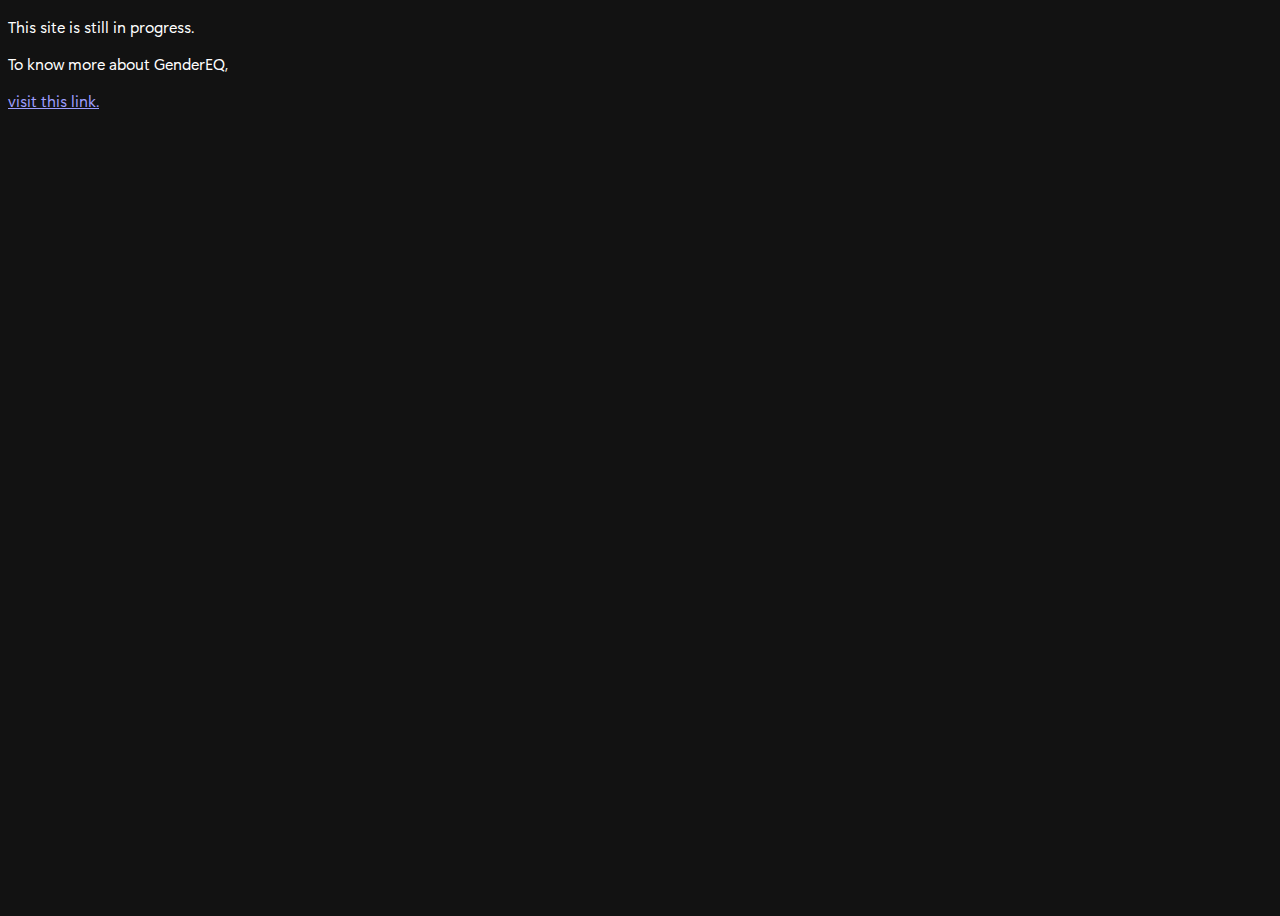
==== index.html @ f8fa5e50 "Initial commit" ====
<!DOCTYPE html>
<html>

<head>
  <meta charset="utf-8">
  <meta name="viewport" content="width=device-width">
  <title>GenderEQ: Development in progrss</title>
  <link href="style.css" rel="stylesheet" type="text/css" />
</head>

<body>
  <p>This site is still in progress.</p>
  <p>To know more about GenderEQ,</p>
  <a href="/presentation" target="__blank">visit this link.</a>
  <script src="script.js"></script>
</body>

</html>
---- style.css ----
@font-face {
  font-family: SegoeUIVariable;
  src: url("fonts/Segoe-UI-Variable-Static-Display.ttf");
}

@font-face {
  font-family: SegoeUIVariableBold;
  src: url("fonts/Segoe-UI-Variable-Static-Display-Bold.ttf");
}

@font-face {
  font-family: SegoeUIVariableLight;
  src: url("fonts/Segoe-UI-Variable-Static-Display-Light.ttf");
}

@font-face {
  font-family: SegoeUIVariableSemibold;
  src: url("fonts/Segoe-UI-Variable-Static-Display-Semibold.ttf");
}

@font-face {
  font-family: SegoeUIVariableSemilight;
  src: url("fonts/Segoe-UI-Variable-Static-Display-Semilight.ttf");
}

html, body {
  height: 100%;
  width: 100%;
  color-scheme: dark;
  font-family: SegoeUIVariable;
}
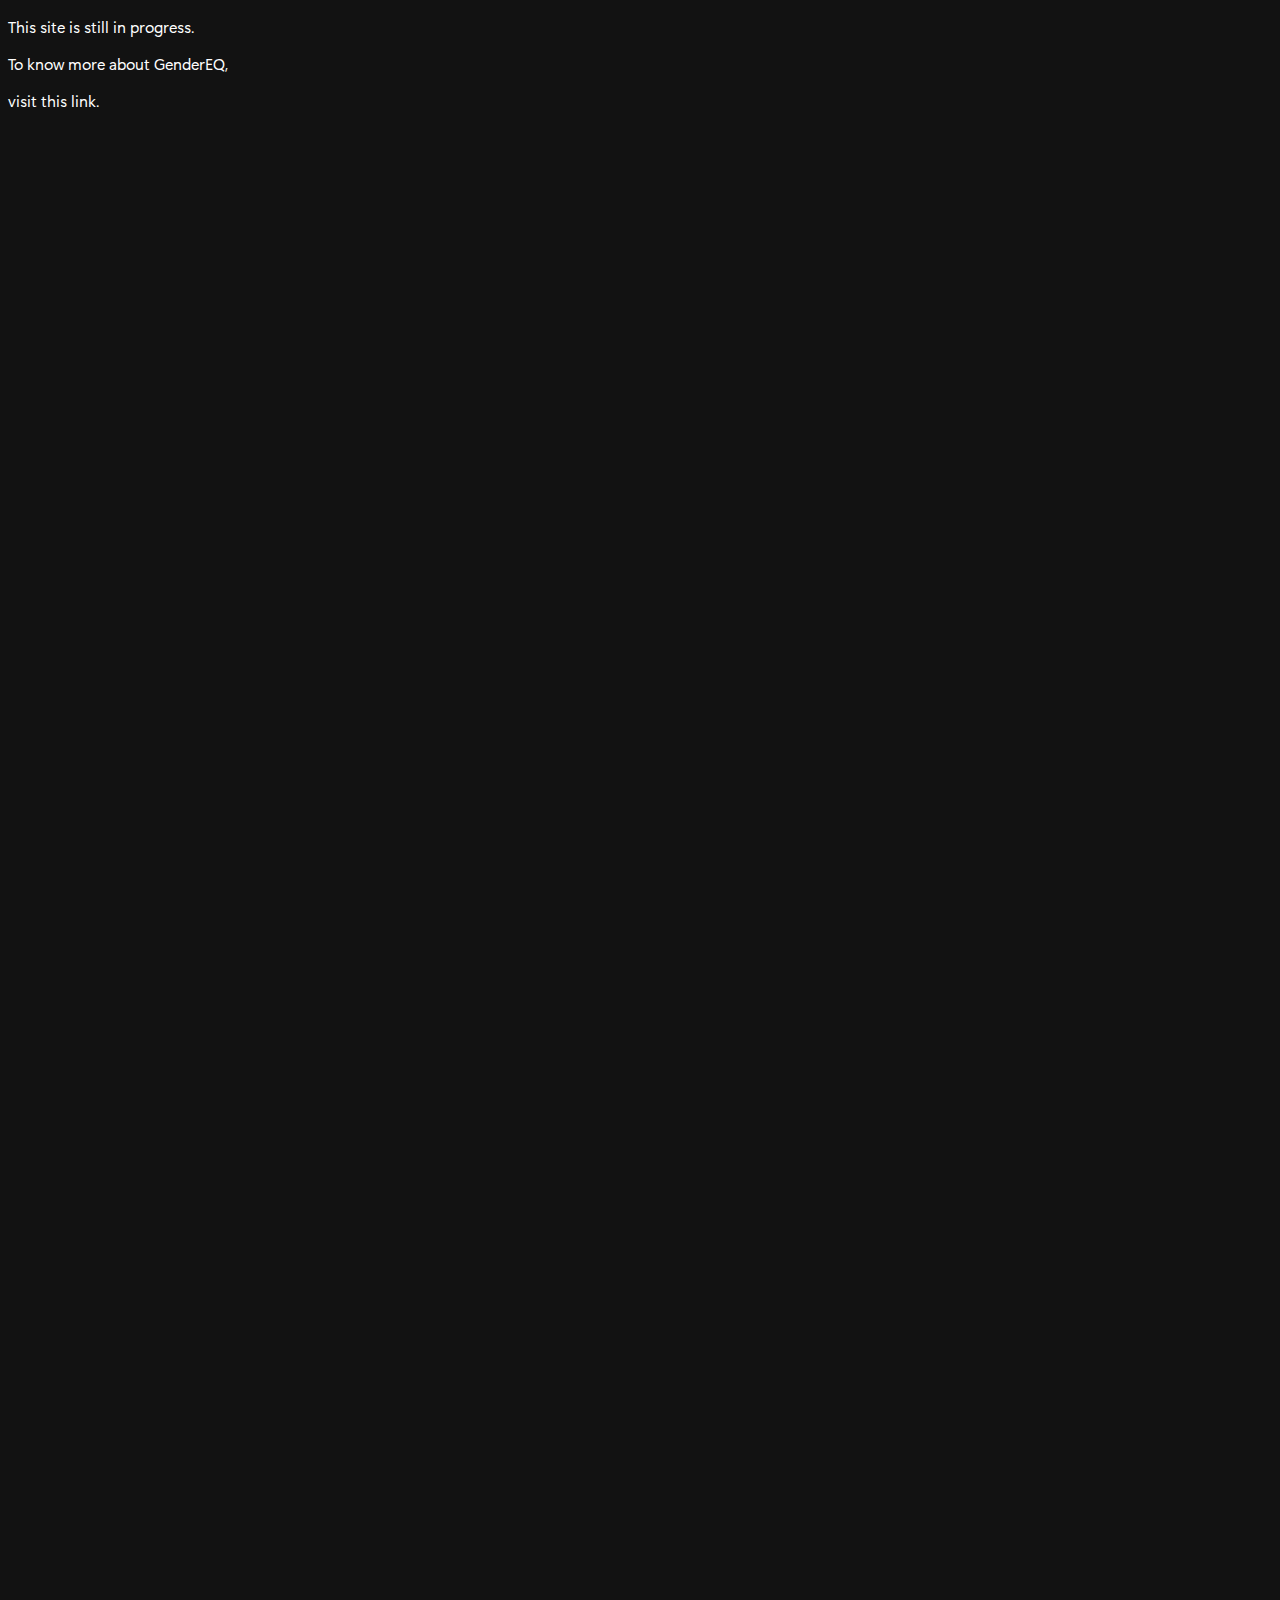
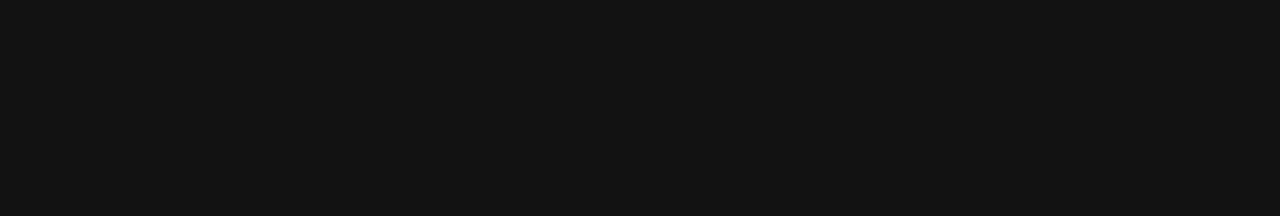
==== commit 8b87678a: "Added demo page" ====
--- a/index.html
+++ b/index.html
@@ -4,8 +4,9 @@
 <head>
   <meta charset="utf-8">
   <meta name="viewport" content="width=device-width">
-  <title>GenderEQ: Development in progrss</title>
+  <title>GenderEQ: Development in progress</title>
   <link href="style.css" rel="stylesheet" type="text/css" />
+  <link href="tranchui-latest.css" rel="stylesheet" type="text/css" />
 </head>
 
 <body>
--- a/style.css
+++ b/style.css
@@ -1,31 +1,392 @@
-@font-face {
+body,
+html {
+  height: 100%;
+  min-height: 200vh;
+}
+
+body:hover > #trailer {
+  opacity: 0;
+}
+
+#trailer {
+  padding: 20px;
+  background: rgba(18, 18, 18, 0.7);
+  backdrop-filter: blur(20px);
+  border-radius: 30px;
+
+  position: fixed;
+  left: 0px;
+  top: 0px;
+  z-index: 6942069;
+
+  pointer-events: none;
+  opacity: 0;
+  transition: opacity 500ms ease;
+
+  display: grid;
+  place-items: center;
+  vertical-align: top;
+}
+
+#trailer-text {
+  color: white;
+  text-align: left;
+  vertical-align: top;
+  white-space: nowrap;
+}
+
+.menu {
+  transition: all 500ms;
+  display: flex;
+  flex-direction: row;
+  gap: 30vw;
+}
+
+.menu-list {
+  transition: all 500ms;
+  transition-delay: 200ms;
+  list-style-type: none;
+  font-size: 250%;
+  margin-left: 0;
+  margin-right: 0;
+}
+
+.menu-list li a {
+  font-size: 8vh;
+  color: gray;
+  transition: all 200ms;
+  text-align: left;
+}
+
+.menu-list {
+  transition: all 500ms;
+  transition-delay: 200ms;
+  list-style-type: none;
+  font-size: 25vh;
+}
+
+.menu-list li.right a {
+  transition: all 500ms;
+  font-size: 50;
+  color: gray;
+  transition: all 200ms;
+  text-align: right;
+  margin-right: 8vh;
+  font-size: 8vh;
+}
+
+.menu-list li a:hover {
+  color: white;
+  cursor: pointer;
+}
+
+.menu-list li a:active {
+  color: white;
+  text-shadow: 0 0 10px #fff, 0 0 20px #fff, 0 0 30px #fff, 0 0 40px #fff,
+    0 0 50px #fff, 0 0 60px #fff, 0 0 70px #fff;
+}
+
+.menu-list li.right a:hover {
+  color: white;
+  cursor: pointer;
+}
+
+.menu-list li.right a:active {
+  color: white;
+  text-shadow: 0 0 10px #fff, 0 0 20px #fff, 0 0 30px #fff, 0 0 40px #fff,
+    0 0 50px #fff, 0 0 60px #fff, 0 0 70px #fff;
+}
+
+.hidden {
+  opacity: 0;
+  filter: none;
+}
+
+#menu-list.hidden {
+  transform: translateY(250px);
+}
+
+ul.statList {
+  list-style-type: none;
+  display: flex;
+  flex-wrap: wrap;
+  flex-direction: row;
+  gap: 30vw;
+  margin: 0;
+  padding: 0;
+}
+
+ul.statList li {
+  text-align: center;
+}
+
+ul.statList li p.title {
+  font-size: 5em;
+}
+
+#title {
+  color: #43cea2; /* fallback for old browsers */
+  color: -webkit-linear-gradient(
+    to right,
+    #185a9d,
+    #43cea2
+  ); /* Chrome 10-25, Safari 5.1-6 */
+  color: linear-gradient(
+    to right,
+    #185a9d,
+    #43cea2
+  ); /* W3C, IE 10+/ Edge, Firefox 16+, Chrome 26+, Opera 12+, Safari 7+ */
+
+  transition: all 500ms;
+}
+
+#title:hover {
+  color: white;
+}
+
+.parallax {
+  /* The image used */
+  background-image: url("https://source.unsplash.com/1600x900/?crowd");
+
+  /* Full height */
+  height: 50%;
+
+  /* Create the parallax scrolling effect */
+  background-attachment: fixed;
+  background-position: center;
+  background-repeat: no-repeat;
+  background-size: cover;
+  animation: scrollFadeOut 0.5s ease-in-out infinite;
+  animation-play-state: paused;
+  animation-delay: calc(var(--scroll) * -1s);
+
+  animation-iteration-count: 1;
+  animation-fill-mode: both;
+  z-index: 100000000000;
+}
+
+.scroll-fade-out {
+  animation: scrollFadeOut2 0.5s ease-in-out infinite;
+  animation-play-state: paused;
+  animation-delay: calc(var(--scroll) * -1s);
+
+  animation-iteration-count: 1;
+  animation-fill-mode: both;
+}
+
+#menu-list {
+  margin-top: 10%;
+  margin-bottom: 8vh;
+}
+
+#frameDemo {
+  width: 100%; 
+  height: 8vh;
+}
+
+.rise {
+  animation: enterUp 1.5s ease-in-out infinite;
+  animation-play-state: paused;
+  animation-delay: calc(var(--scroll) * -1s);
+
+  animation-iteration-count: 1;
+  animation-fill-mode: both;
+}
+
+.cards.rise {
+  animation: enterUp 3s ease-in-out infinite;
+  animation-play-state: paused;
+  animation-delay: calc(var(--scroll) * -1s);
+
+  animation-iteration-count: 1;
+  animation-fill-mode: both;
+}
+
+.button.scroll-top {
+  position: fixed;
+  top: 90%;
+  left: 95%;
+  text-align: center;
+  z-index: 40000000000;
+}
+
+@media screen and (max-width: 950px) {
+  .menu-list li.right a {
+    font-size: 6vh;
+  }
+  .menu-list li a {
+    font-size: 6vh;
+    text-align: center;
+  }
+  #menu-list {
+    margin-top: 20%;
+    margin-bottom: 8vh;
+    margin-right: 20%;
+  }
+}
+
+formContainer {
+  display: flex;
+  justify-content: center;
+  align-items: center;
+  height: 100vh;
+}
+
+form {
+  display: flex;
+  flex-direction: column;
+  align-items: center;
+}
+
+.inputBox {
   font-family: SegoeUIVariable;
-  src: url("fonts/Segoe-UI-Variable-Static-Display.ttf");
-}
-
-@font-face {
-  font-family: SegoeUIVariableBold;
-  src: url("fonts/Segoe-UI-Variable-Static-Display-Bold.ttf");
-}
-
-@font-face {
-  font-family: SegoeUIVariableLight;
-  src: url("fonts/Segoe-UI-Variable-Static-Display-Light.ttf");
-}
-
-@font-face {
+  padding: 10px;
+  border: none;
+  border-radius: 5px;
+  margin-bottom: 10px;
+  width: 300px;
+  font-size: 16px;
+  background-color: rgba(37, 37, 37, 0.8);
+  color: white;
+}
+
+.button {
+  background-color: rgba(37, 37, 37, 0.8);
+  color: white;
+  border-radius: 5px;
+  padding: 10px;
+  padding-right: 15px;
+  padding-left: 15px;
+  font-size: 15px;
+  border: 1px solid rgb(100, 100, 100);
   font-family: SegoeUIVariableSemibold;
-  src: url("fonts/Segoe-UI-Variable-Static-Display-Semibold.ttf");
-}
-
-@font-face {
-  font-family: SegoeUIVariableSemilight;
-  src: url("fonts/Segoe-UI-Variable-Static-Display-Semilight.ttf");
-}
-
-html, body {
-  height: 100%;
-  width: 100%;
-  color-scheme: dark;
+  cursor: pointer;
+  transition: all 200ms;
+  backdrop-filter: blur(50px);
+}
+
+.button:active {
+  background-color: rgba(37, 37, 37, 0.8);
+  transform: scale(0.95);
+  box-shadow: none;
+}
+
+.resultBox {
   font-family: SegoeUIVariable;
-}
+  padding: 10px;
+  border: none;
+  border-radius: 5px;
+  margin-top: 10px;
+  width: 300px;
+  height: 100px;
+  font-size: 16px;
+  background-color: rgba(37, 37, 37, 0.8);
+  color: white;
+  overflow-y: scroll;
+}
+
+
+@media screen and (max-width: 600px) {
+  .menu {
+    display: inline-block;
+  }
+  .menu-list li.right a {
+    color: gray;
+    transition: all 200ms;
+    text-align: left;
+    font-size: 5vh;
+  }
+  .menu-list li a {
+    color: gray;
+    transition: all 200ms;
+    text-align: center;
+    font-size: 5vh;
+  }
+  #menu-list {
+    margin-top: 20%;
+    margin-bottom: 8vh;
+    margin-right: 20%;
+  }
+  .button.scroll-top {
+    position: fixed;
+    top: 90%;
+    left: 80%;
+    text-align: center;
+    z-index: 40000000000;
+  }
+}
+
+@keyframes enterUp {
+  0% {
+    opacity: 0;
+    transform: translateY(250px);
+  }
+  100% {
+    transform: translateY(0);
+    opacity: 1;
+  }
+}
+
+@keyframes scrollFadeOut {
+  0% {
+    opacity: 0.8;
+  }
+  100% {
+    opacity: 0;
+    transform: translateY(-20px);
+  }
+}
+
+@keyframes scrollFadeOut2 {
+  0% {
+    opacity: 1;
+  }
+  100% {
+    opacity: 0;
+  }
+}
+
+@keyframes countingUp {
+  50% {
+    transform: translateY(-30px);
+    opacity: 0;
+  }
+  75% {
+    transform: translateY(30px);
+    opacity: 0;
+  }
+  100% {
+    transform: translateY(0);
+    opacity: 1;
+  }
+}
+
+@keyframes countingDown {
+  50% {
+    transform: translateY(30px);
+    opacity: 0;
+  }
+  75% {
+    transform: translateY(-30px);
+    opacity: 0;
+  }
+  100% {
+    transform: translateY(0);
+    opacity: 1;
+  }
+}
+
+@-webkit-keyframes countingDown {
+  50% {
+    transform: translateY(30px);
+    opacity: 0;
+  }
+  75% {
+    transform: translateY(-30px);
+    opacity: 0;
+  }
+  100% {
+    transform: translateY(0);
+    opacity: 1;
+  }
+}
--- a/tranchui-latest.css
+++ b/tranchui-latest.css
@@ -0,0 +1,643 @@
+@font-face {
+  font-family: SegoeUIVariable;
+  src: url("fonts/Segoe-UI-Variable-Static-Display.ttf");
+}
+
+@font-face {
+  font-family: SegoeUIVariableBold;
+  src: url("fonts/Segoe-UI-Variable-Static-Display-Bold.ttf");
+}
+
+@font-face {
+  font-family: SegoeUIVariableLight;
+  src: url("fonts/Segoe-UI-Variable-Static-Display-Light.ttf");
+}
+
+@font-face {
+  font-family: SegoeUIVariableSemibold;
+  src: url("fonts/Segoe-UI-Variable-Static-Display-Semibold.ttf");
+}
+
+@font-face {
+  font-family: SegoeUIVariableSemilight;
+  src: url("fonts/Segoe-UI-Variable-Static-Display-Semilight.ttf");
+}
+
+html,
+body {
+  color-scheme: dark;
+  font-family: SegoeUIVariable;
+  scroll-behavior: smooth;
+}
+
+::-webkit-scrollbar {
+  width: 3px;
+  height: 10px;
+  transition: all 500ms;
+}
+
+::-webkit-scrollbar-thumb {
+  background: rgb(180, 180, 180);
+  border-radius: 5px;
+}
+
+::-webkit-scrollbar-thumb:hover {
+  background: rgb(150, 150, 150);
+}
+
+.navContainer {
+  position: fixed;
+  width: 99%;
+  top: 0;
+  padding-top: 10px;
+  padding-bottom: 10px;
+  z-index: 10000;
+  background: rgba(25, 25, 25, 0.5);
+  box-shadow: 0px 0px 10px rgba(0, 0, 0, 0.1);
+  backdrop-filter: blur(20px);
+  animation: slideDown 500ms;
+}
+
+ul.navbar {
+  list-style-type: none;
+  margin: 0;
+  padding: 0;
+  justify-content: center;
+  text-align: center;
+  align-items: center;
+  top: 0;
+  width: 100%;
+  transition: all 500ms;
+}
+
+ul.navbar li.nav-item.left {
+  float: left;
+  text-align: center;
+  padding: 10px;
+  vertical-align: middle;
+  line-height: normal;
+  transition: all 500ms;
+}
+
+ul.navbar li.nav-item.right {
+  float: right;
+  text-align: center;
+  padding: 10px;
+  vertical-align: middle;
+  line-height: normal;
+  transition: all 500ms;
+}
+
+a {
+  text-decoration: none;
+  color: white;
+}
+
+a.underline {
+  display: inline-block;
+  position: relative;
+  text-decoration: none;
+  color: white;
+  font-size: 20px;
+  vertical-align: middle;
+  line-height: normal;
+}
+
+a.underline::after {
+  content: "";
+  position: absolute;
+  width: 100%;
+  transform: scaleX(0);
+  height: 2px;
+  bottom: 0;
+  left: 0;
+  background-color: white;
+  transform-origin: bottom right;
+  transition: transform 0.45s cubic-bezier(0.08, 0.82, 0.17, 1);
+}
+
+a.underline:hover::after {
+  transform: scaleX(1);
+  transform-origin: bottom left;
+}
+
+.button {
+  background-color: rgba(37, 37, 37, 0.8);
+  color: white;
+  border-radius: 5px;
+  padding: 10px;
+  padding-right: 15px;
+  padding-left: 15px;
+  font-size: 15px;
+  border: 1px solid rgb(100, 100, 100);
+  font-family: SegoeUIVariableSemibold;
+  cursor: pointer;
+  transition: all 200ms;
+  backdrop-filter: blur(50px);
+}
+
+button.button:active {
+  background-color: rgba(37, 37, 37, 0.8);
+  transform: scale(0.95);
+  box-shadow: none;
+}
+
+.bold {
+  font-family: SegoeUIVariableBold;
+  font-size: 20px;
+}
+
+.semibold {
+  font-family: SegoeUIVariableSemibold;
+  font-size: 18px;
+}
+
+.vcenter {
+  position: absolute;
+  top: 50%;
+  margin-top: -5%;
+  display: flex;
+  flex-direction: column;
+  justify-content: center;
+  align-items: center;
+  gap: 0;
+  animation: slideLeft 500ms;
+}
+
+.title {
+  font-family: SegoeUIVariableSemibold;
+  font-size: 30px;
+  margin: 0;
+}
+
+.subtitle {
+  font-family: SegoeUIVariable;
+  font-size: 20px;
+  margin: 0;
+}
+
+.modal {
+  display: none;
+  position: fixed;
+  z-index: 10000000001;
+  left: 0;
+  top: 0;
+  width: 100%;
+  height: 100%;
+  overflow: scroll;
+  background-color: rgb(0, 0, 0);
+  background-color: rgba(0, 0, 0, 0.4);
+  animation: fadeIn cubic-bezier(0.08, 0.82, 0.17, 1) 500ms;
+}
+
+/* Modal Content/Box */
+.modal-content {
+  background: rgba(14, 14, 14, 0.8);
+  animation: scaleUp cubic-bezier(0.68, -0.55, 0.27, 1.55) 500ms;
+  margin: 10% auto;
+  padding: 20px;
+  border-radius: 10px;
+  border: 1px rgba(100, 100, 100, 0.8) solid;
+  width: 50%;
+  backdrop-filter: blur(20px);
+  transition: all cubic-bezier(0.65, 0.05, 0.36, 1) 0.5s;
+  z-index: 40000000000000000000;
+  overflow: scroll;
+}
+
+.modal-content.img {
+  padding-top: 20px;
+}
+
+.modal-content img.modal-image {
+  position: relative;
+  top: 0;
+  left: 0;
+  right: 10%;
+  max-height: 20%;
+  max-width: 100%;
+  margin-top: -8%;
+  z-index: -100;
+  border-radius: 8px;
+}
+
+/* The Close Button */
+.close {
+  color: #fff;
+  float: right;
+  font-size: 28px;
+  font-weight: bold;
+  cursor: pointer;
+  z-index: 4000000000000;
+}
+
+.close.img {
+  color: #fff;
+  float: right;
+  font-size: 28px;
+  font-weight: bold;
+  cursor: pointer;
+  z-index: 40000000000000;
+  margin-right: 30px;
+  margin-top: 10px;
+}
+
+.modal.active {
+  display: block;
+  animation: fadeIn 500ms;
+}
+
+.clipped {
+  overflow: hidden;
+}
+
+input {
+  background-color: rgba(37, 37, 37, 0.8);
+  color: white;
+  border-radius: 5px;
+  border: 1px solid rgba(100, 100, 100, 0.8);
+  padding: 5px;
+  font-family: SegoeUIVariable;
+}
+
+#showMore {
+  display: none;
+}
+@media only screen and (max-width: 600px) {
+  .modal-content {
+    background: rgba(0, 0, 0, 0.85);
+    animation: slideDown cubic-bezier(0.68, -0.55, 0.27, 1.55) 500ms;
+    margin: 0 auto;
+    border-radius: 5px;
+    border: 1px rgb(25, 25, 25) solid;
+    width: 80%;
+    height: 300%;
+    overflow-x: hidden;
+    z-index: 40000000000000000000;
+    backdrop-filter: blur(0px);
+  }
+  .close {
+    color: #aaa;
+    float: right;
+    font-size: 28px;
+    font-weight: bold;
+    cursor: pointer;
+    margin-right: 10px;
+  }
+
+  .responsive {
+    display: none;
+  }
+
+  .vcenter {
+    position: absolute;
+    top: 30%;
+    margin-top: -5%;
+    display: flex;
+    flex-direction: column;
+    justify-content: center;
+    align-items: center;
+    gap: 0;
+    transition: all 500ms;
+    animation: slideLeft 500ms;
+  }
+
+  ul.navbar {
+    display: flex;
+    flex-direction: column;
+    justify-content: center;
+    align-items: center;
+  }
+
+  #showMore {
+    display: block;
+  }
+}
+
+img {
+  height: auto;
+  width: 100%;
+  vertical-align: middle;
+}
+
+.cards {
+  display: flex;
+  flex-wrap: wrap;
+  list-style: none;
+  margin: 0;
+  padding: 0;
+  transition: all cubic-bezier(0.65, 0.05, 0.36, 1) 500ms;
+}
+
+.cards-item {
+  display: flex;
+  padding: 1rem;
+  transition: all 500ms;
+}
+
+@media (min-width: 40rem) {
+  .cards-item {
+    width: 50%;
+    transition: all 500ms;
+  }
+}
+
+@media (min-width: 56rem) {
+  .cards-item {
+    width: 25%;
+    transition: all 500ms;
+  }
+}
+
+ul.cards {
+  justify-content: center;
+  transition: all 500ms;
+  transition-delay: 200ms;
+}
+
+.card {
+  border: 1px solid rgba(100, 100, 100, 0.8);
+  background-color: black;
+  border-radius: 5px;
+  box-shadow: 0 20px 40px -14px rgba(0, 0, 0, 0.25);
+  display: flex;
+  flex-direction: column;
+  overflow: hidden;
+  transition: all cubic-bezier(0.65, 0.05, 0.36, 1) 300ms;
+}
+
+.card:hover {
+  transform: scale(1.05);
+  cursor: pointer;
+}
+
+.card:active {
+  transform: scale(0.95);
+}
+
+.card-content {
+  padding: 1rem;
+  background: rgba(30, 30, 30, 0.8);
+  transition: all 500ms;
+}
+
+.card-content:hover {
+  background-color: rgba(50, 50, 50, 0.8);
+}
+
+.card-title {
+  color: #ffffff;
+  font-size: 1.1rem;
+  font-family: SegoeUIVariableSemibold;
+  margin: 0px;
+  transition: all 500ms;
+}
+
+.card-text {
+  color: #ffffff;
+  font-size: 0.875rem;
+  line-height: 1.5;
+  margin-bottom: 1.25rem;
+  font-weight: 400;
+  transition: all 500ms;
+}
+
+.footer {
+  margin-top: 10vh;
+  padding-top: 20px;
+  padding-bottom: 20px;
+  width: 100%;
+  text-align: center;
+}
+
+.hidden {
+  opacity: 0;
+  filter: none;
+}
+
+.cards.hidden {
+  transform: translateY(250px);
+}
+
+.cards-item.hidden {
+  transform: translateY(250px);
+}
+
+.lds-roller {
+  display: inline-block;
+  position: relative;
+  width: 80px;
+  height: 80px;
+}
+.lds-roller div {
+  animation: lds-roller 1.5s cubic-bezier(0.46, 0.03, 0.52, 0.96) infinite;
+  transform-origin: 40px 40px;
+}
+.lds-roller div:after {
+  content: " ";
+  display: block;
+  position: absolute;
+  width: 7px;
+  height: 7px;
+  border-radius: 50%;
+  background: #fff;
+  color: white;
+  margin: -4px 0 0 -4px;
+}
+.lds-roller div:nth-child(1) {
+  animation-delay: -0.036s;
+}
+.lds-roller div:nth-child(1):after {
+  top: 63px;
+  left: 63px;
+}
+.lds-roller div:nth-child(2) {
+  animation-delay: -0.072s;
+}
+.lds-roller div:nth-child(2):after {
+  top: 68px;
+  left: 56px;
+}
+.lds-roller div:nth-child(3) {
+  animation-delay: -0.108s;
+}
+.lds-roller div:nth-child(3):after {
+  top: 71px;
+  left: 48px;
+}
+.lds-roller div:nth-child(4) {
+  animation-delay: -0.144s;
+}
+.lds-roller div:nth-child(4):after {
+  top: 72px;
+  left: 40px;
+}
+.lds-roller div:nth-child(5) {
+  animation-delay: -0.18s;
+}
+.lds-roller div:nth-child(5):after {
+  top: 71px;
+  left: 32px;
+}
+.lds-roller div:nth-child(6) {
+  animation-delay: -0.216s;
+}
+.lds-roller div:nth-child(6):after {
+  top: 68px;
+  left: 24px;
+}
+.lds-roller div:nth-child(7) {
+  animation-delay: -0.252s;
+}
+.lds-roller div:nth-child(7):after {
+  top: 63px;
+  left: 17px;
+}
+.lds-roller div:nth-child(8) {
+  animation-delay: -0.288s;
+}
+.lds-roller div:nth-child(8):after {
+  top: 56px;
+  left: 12px;
+}
+
+.loadScreen {
+  position: fixed;
+  top: 0;
+  left: 0;
+  width: 100%;
+  height: 100%;
+  display: flex;
+  flex-direction: column;
+  justify-content: center;
+  align-items: center;
+  background-color: rgba(25, 25, 25, 0.5);
+  backdrop-filter: blur(100px);
+  z-index: 69420100;
+  transition: all 500ms;
+}
+
+.fullscreen {
+  position: absolute;
+  top: 0;
+  left: 0;
+  height: 1000%;
+  width: 100%;
+  z-index: 100002;
+  background-color: rgb(25, 25, 25);
+  transition: all 500ms;
+  animation: fadeIn 500ms;
+}
+
+.icon {
+  text-align: center;
+}
+
+.iconImg {
+  width: 20%;
+  height: 20%;
+}
+
+@keyframes lds-roller {
+  0% {
+    transform: rotate(0deg);
+  }
+  100% {
+    transform: rotate(360deg);
+  }
+}
+
+@keyframes scaleUp {
+  0% {
+    opacity: 0;
+    transform: scale(0);
+  }
+  100% {
+    opacity: 1;
+    transform: scale(1);
+  }
+}
+
+@keyframes scaleDown {
+  0% {
+    opacity: 1;
+    transform: scale(1);
+  }
+  100% {
+    opacity: 0;
+    transform: scale(0);
+  }
+}
+
+@keyframes enterUp {
+  0% {
+    transform: translateY(250px);
+    opacity: 0;
+  }
+  100% {
+    transform: translateY(0);
+    opacity: 1;
+  }
+}
+
+@keyframes slideDown {
+  0% {
+    transform: translateY(-250px);
+    opacity: 0;
+  }
+  100% {
+    transform: translateY(0);
+    opacity: 1;
+  }
+}
+
+@keyframes slideUp {
+  0% {
+    transsform: translateY(0);
+    opacity: 1;
+  }
+  100% {
+    transform: translateY(-250px);
+    opacity: 0;
+  }
+}
+
+@keyframes slideLeft {
+  0% {
+    transform: translateX(-250px);
+    opacity: 0;
+  }
+  100% {
+    transform: translateX(0);
+    opacity: 1;
+  }
+}
+
+@keyframes slideRight {
+  0% {
+    transform: translateX(-250px);
+    opacity: 1;
+  }
+  100% {
+    transform: translateX(0);
+    opacity: 0;
+  }
+}
+
+@keyframes fadeIn {
+  0% {
+    opacity: 0;
+  }
+  100% {
+    opacity: 1;
+  }
+}
+
+@keyframes fadeOut {
+  0% {
+    opacity: 1;
+  }
+  100% {
+    opacity: 0;
+  }
+}
